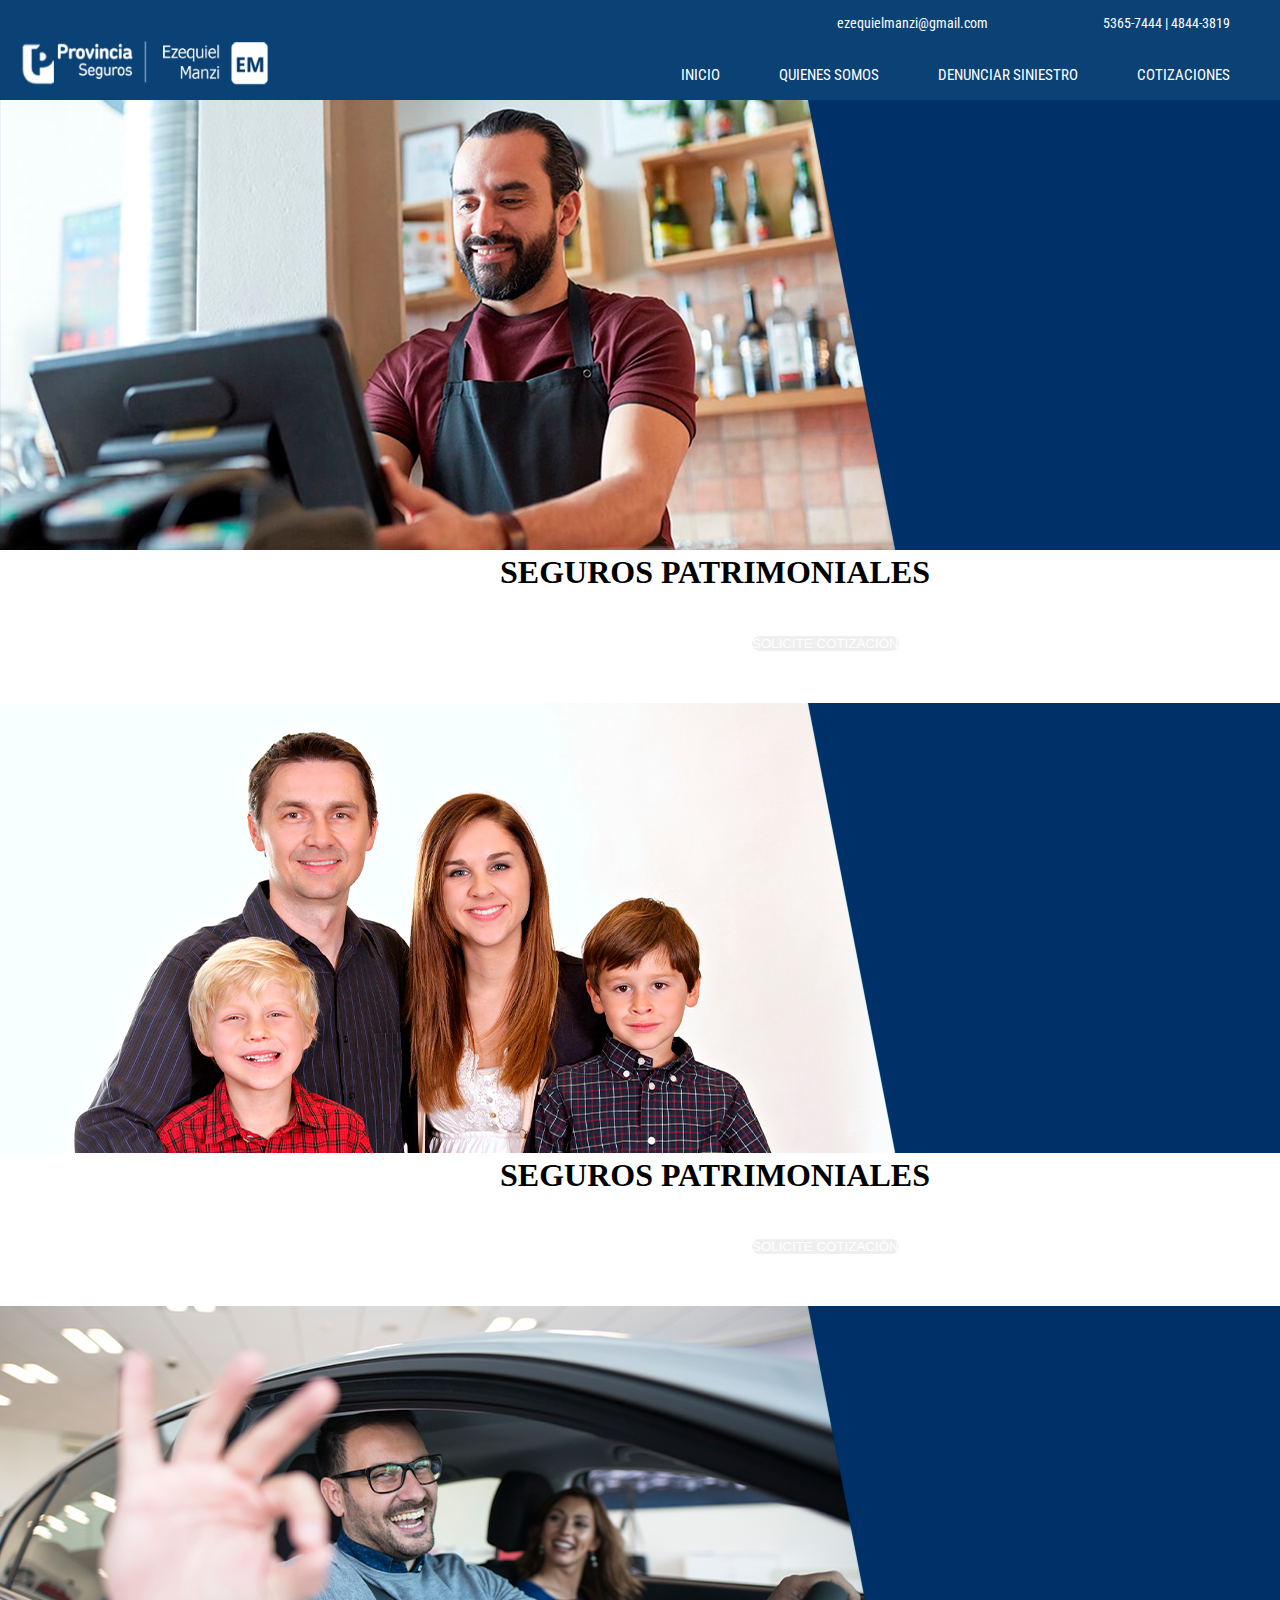
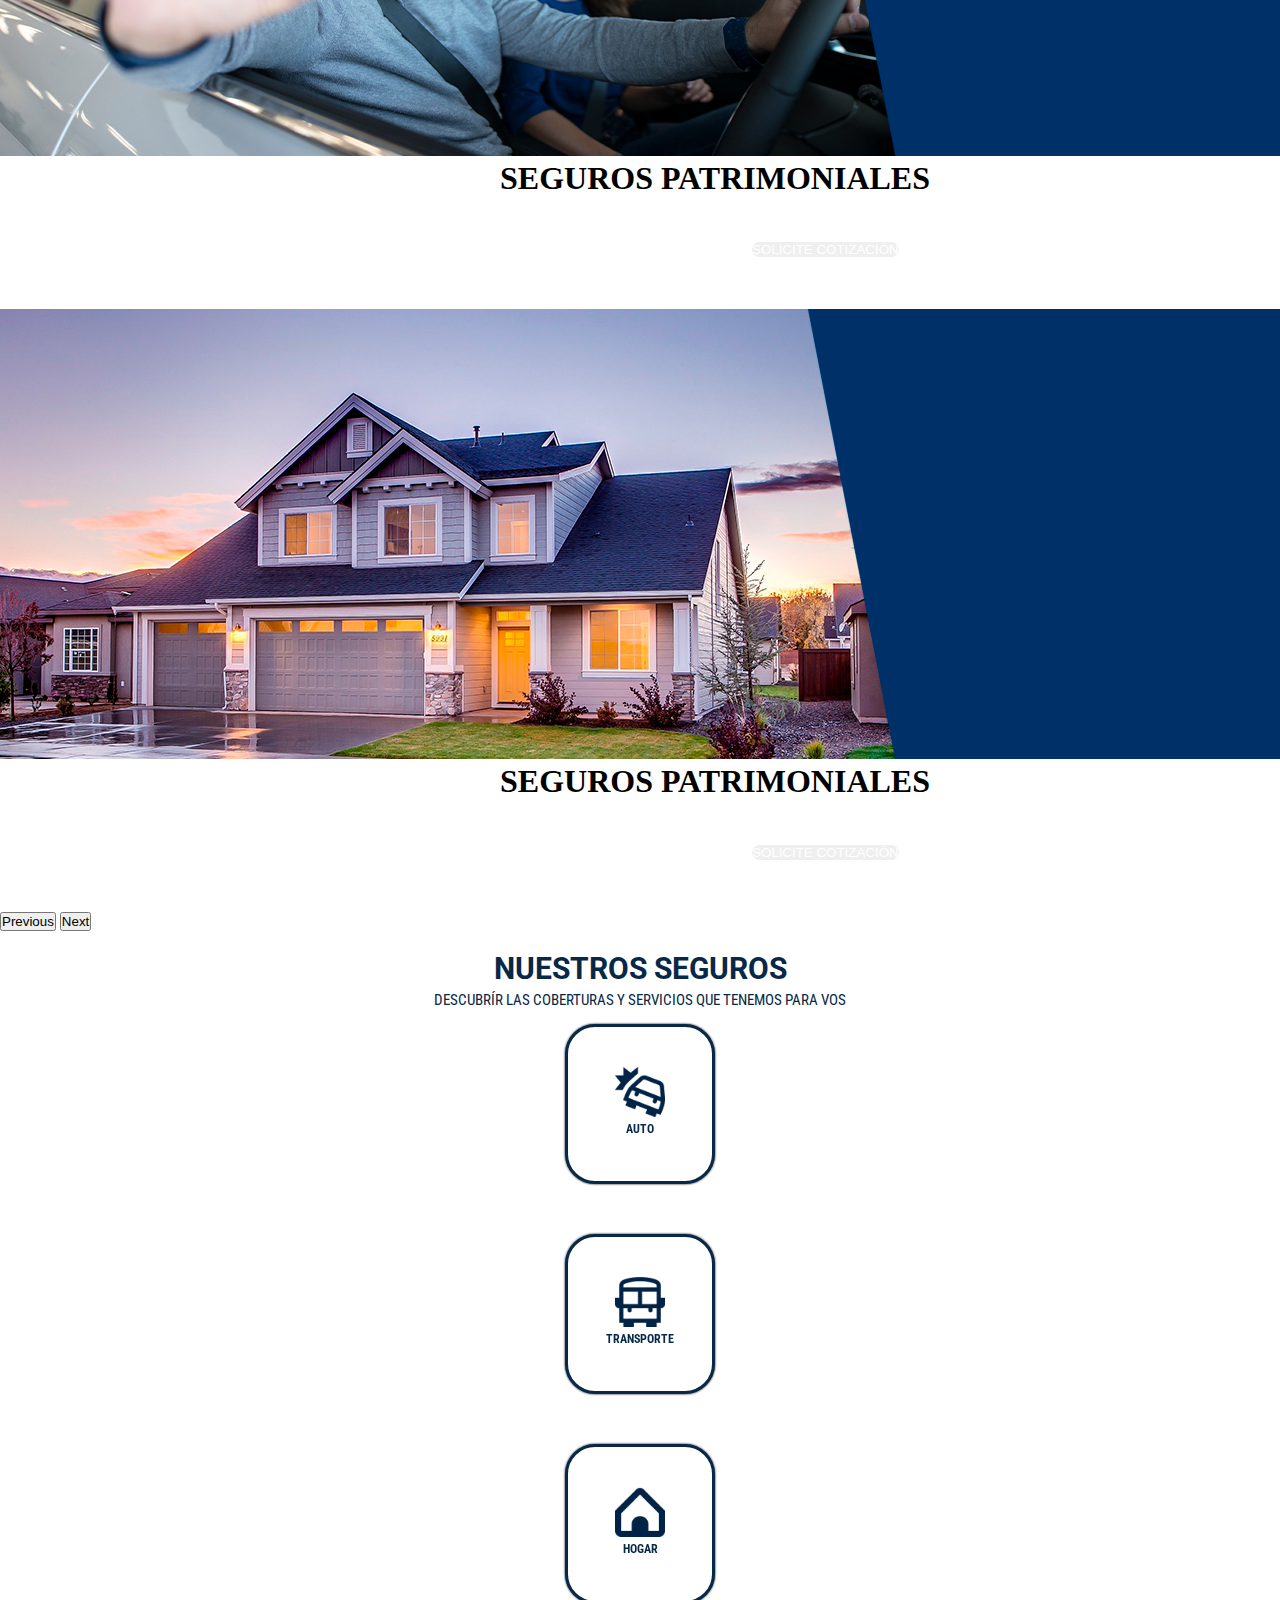
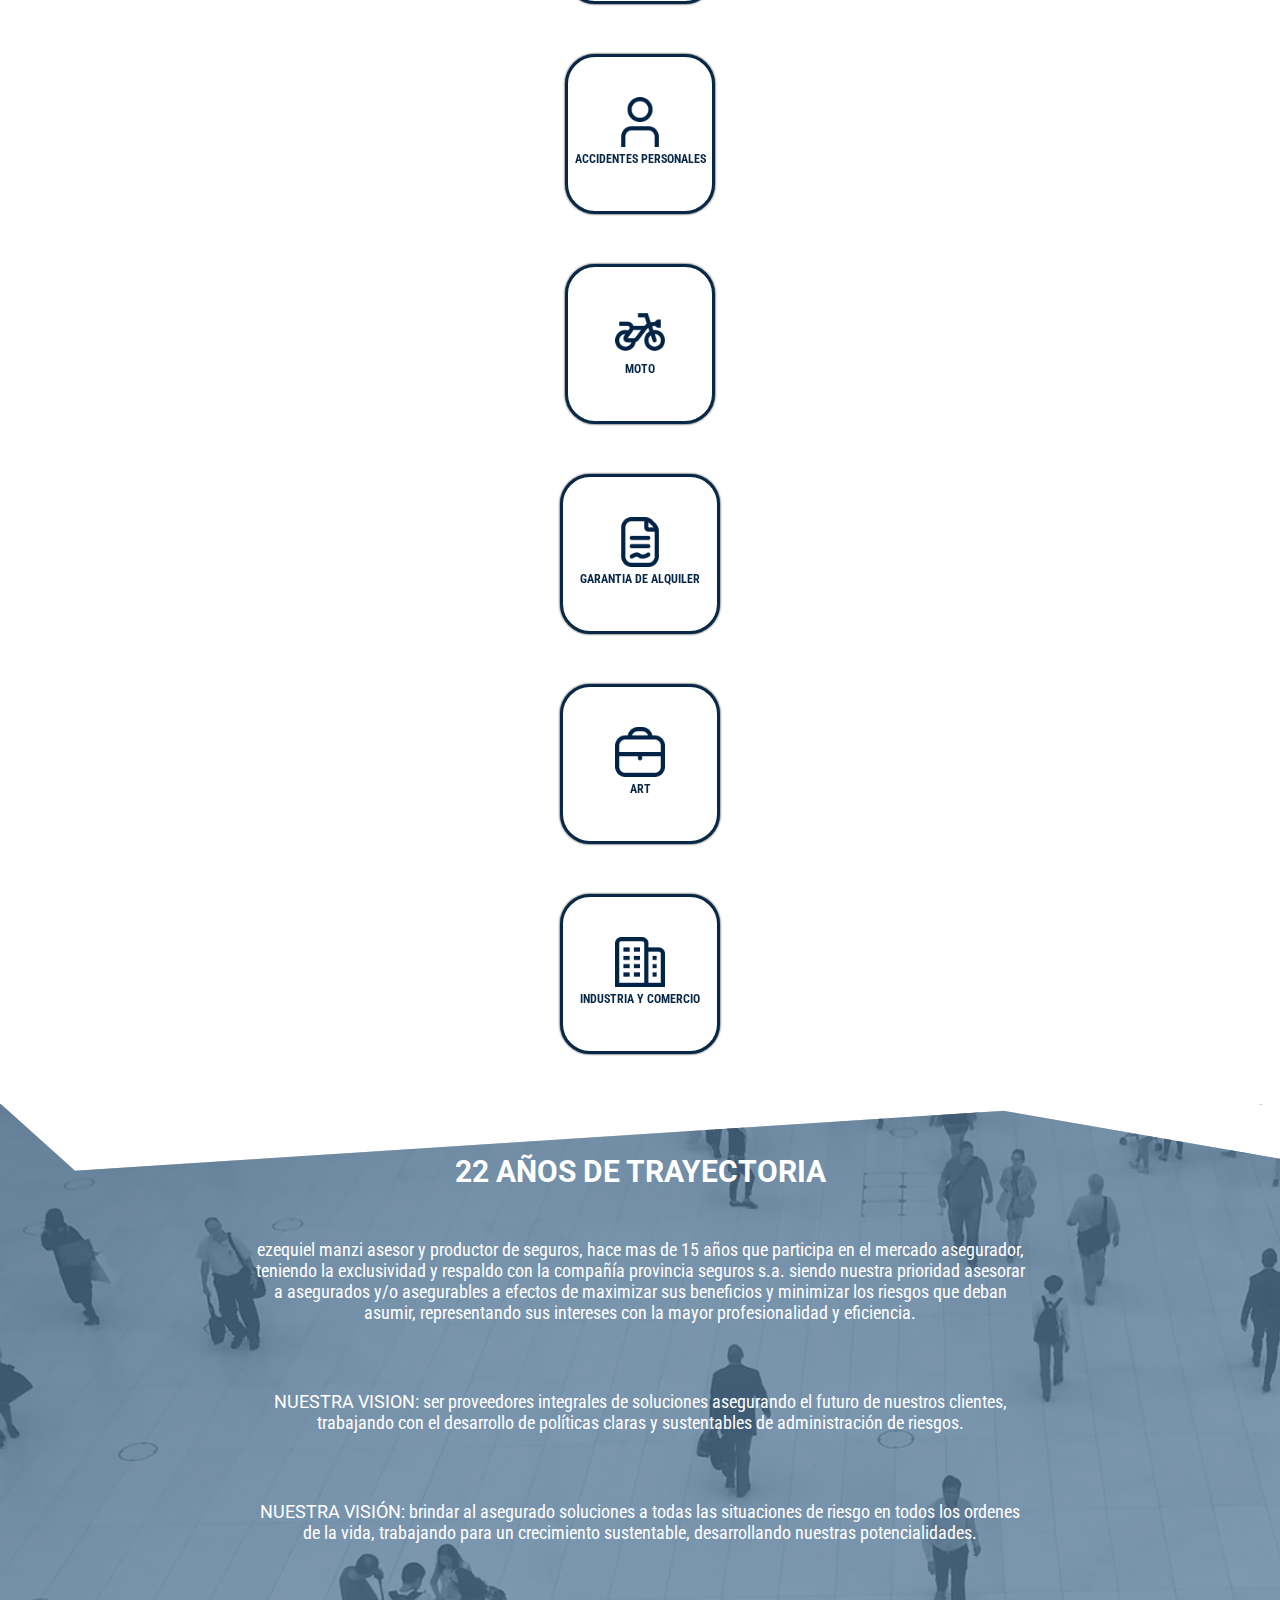
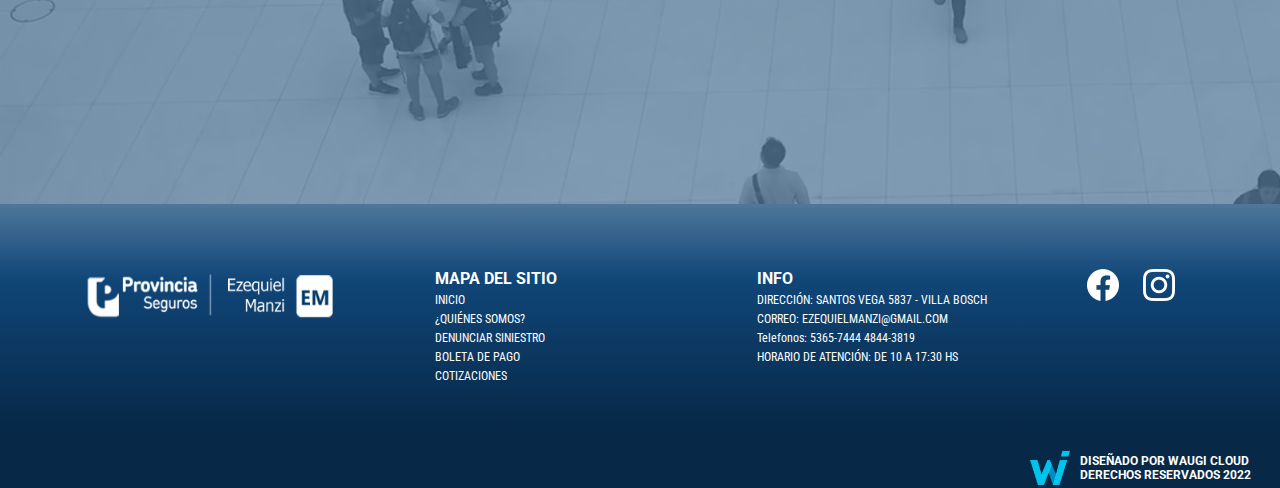
==== index.html @ 924bfc2f "first commit" ====
<!DOCTYPE html>
<html lang="es">

<head>
  <meta charset="UTF-8">
  <meta http-equiv="X-UA-Compatible" content="IE=edge">
  <meta name="viewport" content="width=device-width, initial-scale=1.0">
  <title>Ezequiel Manzi</title>
  <meta name="description"
    content="Asesor y productor de seguros, en Argentina con 22 años de trayectoria">
  <meta name="keywords"
    content="Argentina, Buenos Aires, Seguros, auto, moto, accidentes personales, transporte, hogar, garantia de alquiler, industria, comercio">
  <link rel='stylesheet' href='https://cdn-uicons.flaticon.com/uicons-regular-rounded/css/uicons-regular-rounded.css'>
  <link rel="stylesheet" href="https://cdn.jsdelivr.net/npm/bootstrap@4.6.1/dist/css/bootstrap.min.css"
    integrity="sha384-zCbKRCUGaJDkqS1kPbPd7TveP5iyJE0EjAuZQTgFLD2ylzuqKfdKlfG/eSrtxUkn" crossorigin="anonymous">
  <link rel="stylesheet" href="Sass/estilos.css">
</head>

<body>
  <header>
    <!-- fila nav + logo -->
    <div class="containercontacto">
      <div class="mail">
        <a href=""><i class="fi fi-rr-envelope"></i>ezequielmanzi@gmail.com</a>
      </div>
      <div class="telefono">
        <a href=""><i class="fi fi-rr-phone-call"></i> 5365-7444 | 4844-3819</a>
      </div>
    </div>
    <div class="container-logo">
      <img src="Img/logoheader.png" alt="logo provincia seguros y ezequiel manzi">
      <nav>
        <ul>
          <li><a href="index.html">Inicio</a></li>
          <li><a href="Sections/quienes_somos.html">Quienes Somos</a></li>
          <li><a href="Sections/denunciar_siniestro.html">Denunciar Siniestro</a></li>
          <li><a href="Sections/../Sections/cotizaciones.html">Cotizaciones</a></li>
        </ul>
      </nav>
      <nav id="hamburger-icon" onclick="toggleMobileMenu(this)">
        <div class="bar1"></div>
        <div class="bar2"></div>
        <div class="bar3"></div>
        <ul class="mobile-menu animate__animated animate__fadeInDown">
          <li><a href="index.html">Inicio</a></li>
          <li><a href="Sections/quienes_somos.html">Quienes somos</a></li>
          <li><a href="Sections/denunciar_siniestro.html">Denunciar Siniestro</a></li>
          <li><a href="Sections/cotizaciones.html">Cotizaciones</a></li>
          <span class="navt">Provincia Seguros 22 Años de trayectoria</span>
        </ul>
      </nav>
    </div>
  </header>
  <main>
    <div class="index">
      <div id="carouselExampleCaptions" class="carousel slide" data-ride="carousel">
        <div class="carousel-inner">
          <div class="carousel-item active">
            <img src="Img/slide1.png" class="d-block w-100" alt="imagen 1 carousel">
            <div class="carousel-caption d-none d-md-block">
              <h1>SEGUROS PATRIMONIALES</h1>
              <p>EL SEGURO QUE NECESITÁS, FAMILIA, CASA, AUTO Y COMERCIO, AL PRECIO QUE ESTÁS BUSCANDO</p>
              <button type="button" class="btn btn-outline-secondary">SOLICITE COTIZACIÓN</button>
            </div>
          </div>
          <div class="carousel-item">
            <img src="Img/slide2.png" class="d-block w-100" alt="imagen 2 carousel">
            <div class="carousel-caption d-none d-md-block">
              <h1>SEGUROS PATRIMONIALES</h1>
              <p>EL SEGURO QUE NECESITÁS, FAMILIA, CASA, AUTO Y COMERCIO, AL PRECIO QUE ESTÁS BUSCANDO</p>
              <button type="button" class="btn btn-outline-secondary">SOLICITE COTIZACIÓN</button>
            </div>
          </div>
          <div class="carousel-item">
            <img src="Img/slide3.png" class="d-block w-100" alt="imagen 3 carousel">
            <div class="carousel-caption d-none d-md-block">
              <h1>SEGUROS PATRIMONIALES</h1>
              <p>EL SEGURO QUE NECESITÁS, FAMILIA, CASA, AUTO Y COMERCIO, AL PRECIO QUE ESTÁS BUSCANDO</p>
              <button type="button" class="btn btn-outline-secondary">SOLICITE COTIZACIÓN</button>
            </div>
          </div>
          <div class="carousel-item">
            <img src="Img/slide4.png" class="d-block w-100" alt="imagen 4 carousel">
            <div class="carousel-caption d-none d-md-block">
              <h1>SEGUROS PATRIMONIALES</h1>
              <p>EL SEGURO QUE NECESITÁS, FAMILIA, CASA, AUTO Y COMERCIO, AL PRECIO QUE ESTÁS BUSCANDO</p>
              <button type="button" class="btn btn-outline-secondary">SOLICITE COTIZACIÓN</button>
            </div>
          </div>
        </div>
        <button class="carousel-control-prev" type="button" data-target="#carouselExampleCaptions" data-slide="prev">
          <span class="carousel-control-prev-icon" aria-hidden="true"></span>
          <span class="sr-only">Previous</span>
        </button>
        <button class="carousel-control-next" type="button" data-target="#carouselExampleCaptions" data-slide="next">
          <span class="carousel-control-next-icon" aria-hidden="true"></span>
          <span class="sr-only">Next</span>
        </button>
      </div>
    </div>
    <section class="Seguros">
      <H2>Nuestros Seguros</H2>
      <p>DESCUBRÍR LAS COBERTURAS Y SERVICIOS QUE TENEMOS PARA VOS</p>
      <div class="Containerseguros row">
        <!-- Card 1 Inicio -->
        <div class="col-6 col-xl-3">
          <div class="card" style="width: 150px;">
            <img src="Img/Auto.png" class="card-img-top" alt="seguro auto">
            <div class="card-body">
              <h5 class="card-text">Auto</h5>
            </div>
          </div>
        </div>
        <!-- Card 1 Fin -->
        <!-- Card 2 Inicio -->
        <div class="col-6 col-xl-3">
          <div class="card" style="width: 150px;">
            <img src="Img/transporte.png" class="card-img-top" alt="seguro transporte">
            <div class="card-body">
              <h5 class="card-text">Transporte</h5>
            </div>
          </div>
        </div>
        <!-- Card 2 Fin -->
        <!-- Card 3 Inicio -->
        <div class="col-6 col-xl-3">
          <div class="card" style="width: 150px;">
            <img src="Img/Hogar.png" class="card-img-top" alt="seguro hogar">
            <div class="card-body">
              <h5 class="card-text">Hogar</h5>
            </div>
          </div>
        </div>
        <!-- Card 3 Fin -->
        <!-- Card 4 Inicio -->
        <div class="col-6 col-xl-3">
          <div class="card" style="width: 150px;">
            <img src="Img/persona.png" class="card-img-top" alt="seguro accidentes personales">
            <div class="card-body">
              <h5 class="card-text">Accidentes personales</h5>
            </div>
          </div>
        </div>
        <!-- Card 4 Fin -->
        <!-- Card 5 Inicio -->
        <div class="col-6 col-xl-3">
          <div class="card" style="width: 150px;">
            <img src="Img/Moto.png" class="card-img-top" alt="seguro moto">
            <div class="card-body">
              <h5 class="card-text">Moto</h5>
            </div>
          </div>
        </div>
        <!-- Card 5 Fin -->
        <!-- Card 6 Inicio -->
        <div class="col-6 col-xl-3">
          <div class="card" style="width: 160px;">
            <img src="Img/alquiler.png" class="card-img-top" alt="seguro garantia alquiler">
            <div class="card-body">
              <h5 class="card-text">Garantia de alquiler</h5>
            </div>
          </div>
        </div>
        <!-- Card 6 Fin -->
        <!-- Card 7 Inicio -->
        <div class="col-6 col-xl-3">
          <div class="card" style="width: 160px;">
            <img src="Img/Bolso.png" class="card-img-top" alt="seguro ART">
            <div class="card-body">
              <h5 class="card-text">ART</h5>
            </div>
          </div>
        </div>
        <!-- Card 7 Fin -->
        <!-- Card 8 Inicio -->
        <div class="col-6 col-xl-3">
          <div class="card" style="width: 160px;">
            <img src="Img/industria.png" class="card-img-top" alt="seguro industria y comercio">
            <div class="card-body">
              <h5 class="card-text">Industria y Comercio</h5>
            </div>
          </div>
        </div>
        <!-- Card 8 Fin -->
      </div>
    </section>
    <section class="quienes-somos">
      <h2>22 años de trayectoria</h2>
      <p>Ezequiel Manzi Asesor y Productor de Seguros, hace mas de 15 años que participa en el mercado asegurador,
        teniendo la exclusividad y respaldo con la Compañía Provincia Seguros S.A. Siendo nuestra prioridad asesorar a
        asegurados y/o asegurables a efectos de maximizar sus beneficios y minimizar los riesgos que deban asumir,
        representando sus intereses con la mayor profesionalidad y eficiencia.</p><br>
      <p><span>Nuestra vision:</span> Ser proveedores integrales de soluciones asegurando el futuro de nuestros
        clientes,
        trabajando con el desarrollo de políticas claras y sustentables de administración de riesgos.</p><br>
      <p><span>NUESTRA VISIÓN:</span> Brindar al asegurado soluciones a todas las situaciones de riesgo en todos los
        ordenes de la vida, trabajando para un crecimiento sustentable, desarrollando nuestras potencialidades.</p>
    </section>
    <section class="Containerinfo">
      <img src="Img/logoheader.png" alt="logo provincia seguros y ezequiel manzi">
      <div class="mapasitio">
        <h5>Mapa del sitio</h5>
        <p>INICIO
          <a href="index.html"></a>
        </p>
        <p>¿QUIÉNES SOMOS?
          <a href="Sections/quienes_somos.html"></a>
        </p>
        <p>DENUNCIAR SINIESTRO
          <a href="Sections/denunciar_siniestro.html"></a>
        </p>
        <p>BOLETA DE PAGO
          <a href="Sections/boleta_de_pago.html"></a>
        </p>
        <p>COTIZACIONES
          <a href="Sections/cotizaciones.html"></a>
        </p>
      </div>
      <div class="info">
        <h5>Info</h5>

        <p>DIRECCIÓN: <a href="https://goo.gl/maps/PWYhShx315WfKQC77">SANTOS VEGA 5837 - VILLA BOSCH</a></p>

        <p>CORREO:<a href="mailto:ezequielmanzi@gmail.com">
            EZEQUIELMANZI@GMAIL.COM
          </a></p>

        <p>Telefonos:
          <a href="tel:5365-7444">
            5365-7444
          </a>
          <a href="tel:4844-3819">
            4844-3819
          </a>
        </p>
        <p>HORARIO DE ATENCIÓN: DE 10 A 17:30 HS</p>
      </div>
      <div class="iconosredes">
        <a href=""><img src="Img/logofb.png" alt="logo facebook"></a>
        <a href=""><img src="Img/logoinsta.png" alt="logo instagram"></a>
      </div>
    </section>
  </main>
  <!-- Inicio Footer -->
  <footer>
    <div class="contenedorfooter">
      <img src="Img/Footer.png" alt="logo waugi cloud">
      <h5>DISEÑADO POR WAUGI CLOUD DERECHOS RESERVADOS 2022</h5>
    </div>
  </footer>
  <script src="main.js"></script>
  <script src="https://cdn.jsdelivr.net/npm/jquery@3.5.1/dist/jquery.slim.min.js"
    integrity="sha384-DfXdz2htPH0lsSSs5nCTpuj/zy4C+OGpamoFVy38MVBnE+IbbVYUew+OrCXaRkfj" crossorigin="anonymous">
  </script>
  <script src="https://cdn.jsdelivr.net/npm/bootstrap@4.6.1/dist/js/bootstrap.bundle.min.js"
    integrity="sha384-fQybjgWLrvvRgtW6bFlB7jaZrFsaBXjsOMm/tB9LTS58ONXgqbR9W8oWht/amnpF" crossorigin="anonymous">
  </script>
</body>

</html>
---- Sass/estilos.css ----
@import url("https://fonts.googleapis.com/css2?family=Roboto+Condensed&display=swap");
@import url("https://fonts.googleapis.com/css2?family=Roboto:wght@700&display=swap");
* {
  margin: 0;
  padding: 0;
  box-sizing: border-box;
}

/* Inicio Etiquetas */
h2 {
  font-family: "Roboto", sans-serif;
  color: #072847;
  font-size: 30px;
  text-transform: uppercase;
  margin-top: 20px;
}

p {
  font-family: "Roboto Condensed", sans-serif;
  color: #072847;
  font-size: 15px;
  margin-top: 5px;
}

body {
  overflow-x: hidden;
}

/* Fin de Etiquetas */
/* Inicio Header */
header {
  width: 100%;
  height: 100px;
  background-color: #0B4275;
}
header .containercontacto {
  display: flex;
  flex-direction: row;
  justify-content: end;
  margin: 0 50px 0 0;
  padding-top: 15px;
  color: white;
  font-family: "Roboto Condensed", sans-serif;
  font-size: 14px;
}
header .containercontacto .mail {
  margin-right: 100px;
}
header .containercontacto .mail i {
  margin-right: 15px;
}
header .containercontacto .mail a {
  color: white;
  text-decoration: none;
  font-family: "Roboto Condensed", sans-serif;
  padding: 10px 0;
}
header .containercontacto .mail a:hover {
  text-decoration: none;
  color: white;
}
header .containercontacto .telefono i {
  margin-right: 15px;
}
header .containercontacto .telefono a {
  color: white;
  text-decoration: none;
  font-family: "Roboto Condensed", sans-serif;
  padding: 10px 0;
}
header .containercontacto .telefono a:hover {
  text-decoration: none;
  color: white;
}
header .container-logo {
  display: flex;
  flex-direction: row;
  justify-content: space-between;
}
header .container-logo img {
  width: 250px;
  height: 50px;
  float: inline-start;
  margin: 5px 50px 0 20px;
}
header .container-logo nav {
  float: right;
}
header .container-logo nav ul {
  display: fixed;
  list-style: none;
}
header .container-logo nav ul li {
  display: inline-block;
  margin: 35px 50px 0 5px;
  background-image: linear-gradient(transparent 0%, transparent 95%, white 90%, white 100%);
  background-repeat: no-repeat;
  background-size: 0% 100%;
  background-position-x: right;
  transition: background-size 500ms;
}
header .container-logo nav ul li:hover {
  background-size: 100% 100%;
  background-position-x: left;
  text-decoration: none;
}
header .container-logo nav ul li a {
  color: white;
  text-decoration: none;
  font-size: 15px;
  text-transform: uppercase;
  font-family: "Roboto Condensed", sans-serif;
  padding: 10px 0;
}
header .container-logo nav ul li a:hover {
  text-decoration: none;
  color: white;
}

\* #hamburger-icon {
  float: right;
  align-items: center;
  display: flex;
  margin: 15px;
  cursor: pointer;
}
\* #hamburger-icon div {
  width: 35px;
  height: 3px;
  background-color: white;
  margin: 6px 0;
  transition: 0.4s;
}

.navt {
  font-size: 16px;
  font-family: "Roboto Condensed", sans-serif;
  color: white;
  text-align: center;
  margin-top: 100px;
  text-transform: capitalize;
}

.open .bar1 {
  transform: rotate(-45deg) translate(-6px, 6px);
}
.open .bar2 {
  opacity: 0;
}
.open .bar3 {
  transform: rotate(45deg) translate(-6px, -8px);
}
.open .mobile-menu {
  z-index: 4;
  margin-top: -31px;
  background-color: #072847;
  height: 100vh;
  width: 100%;
  display: flex;
  flex-direction: column;
  align-items: center;
  justify-content: flex-start;
}
.open .mobile-menu li {
  height: 55px;
  width: 100%;
  margin: 20px;
  display: flex;
  align-items: center;
  justify-content: center;
}
.open .mobile-menu li:hover {
  background-color: #072847;
}
.open .mobile-menu li:hover a {
  color: #072847;
}

.mobile-menu {
  display: none;
  position: absolute;
  top: 130px;
  left: 0px;
  height: calc(100vh - 50px);
  width: 100%;
}

/* Fin de Header */
/* Inicio Index */
.index {
  width: 100%;
  height: auto;
}
.index .carousel-inner h1 {
  margin-left: 500px;
  padding-bottom: 5px;
  display: flex;
  flex-direction: row;
}
.index .carousel-inner p {
  color: white;
  margin-left: 500px;
  margin-right: 150px;
  padding-bottom: 15px;
  text-align: left;
}
.index .carousel-inner button {
  color: white;
  border: 2px solid white;
  border-radius: 10px;
  margin-left: 750px;
  margin-bottom: 50px;
}
.index .carousel-inner button:hover {
  color: #072847;
  background-color: white;
}

/* Fin de Index */
/* Inicio seccion seguros */
.Seguros {
  width: 100%;
  height: auto;
  background-color: white;
  display: flex;
  flex-direction: column;
  align-items: center;
}
.Seguros .card {
  margin: 15px auto 50px auto;
  height: 160px;
  background-color: white;
  border-radius: 30px;
  border: 3px solid #072847;
  filter: drop-shadow(0 0 1px #121212);
  text-align: center;
  align-items: center;
}
.Seguros .card:hover {
  transform: scale(1.1);
  transition: 0.3s;
}
.Seguros .card img {
  width: 50px;
  height: 50px;
  margin-top: 40px;
  color: white;
}
.Seguros .card h5 {
  font-size: 12px;
  margin-top: 1px;
  font-family: "Roboto Condensed", sans-serif;
  color: #072847;
  text-transform: uppercase;
}

/* Fin seccion seguros */
/* Inicio seccion nosotros */
.quienes-somos {
  width: 100%;
  height: 700px;
  display: flex;
  flex-direction: column;
  align-items: center;
  background-image: url("../Img/personas.png");
}
.quienes-somos h2 {
  font-family: "Roboto", sans-serif;
  color: white;
  font-size: 30px;
  text-transform: uppercase;
  margin-top: 50px;
}
.quienes-somos p {
  font-family: "Roboto Condensed", sans-serif;
  color: white;
  font-size: 18px;
  text-transform: lowercase;
  text-align: center;
  margin: 50px 250px 0 250px;
}
.quienes-somos span {
  font-family: "Roboto", sans-serif;
  text-transform: uppercase;
}

/* Fin seccion nosotros */
/* Inicio seccion contacto */
.Containerinfo {
  width: 100%;
  height: auto;
  background: rgb(79, 119, 155);
  background: linear-gradient(180deg, rgb(79, 119, 155) 0%, rgba(11, 66, 117, 0.978886623) 31%, rgb(7, 40, 71) 93%);
  display: flex;
  flex-direction: row;
  justify-content: center;
}
.Containerinfo img {
  margin: 65px 0 65px 0;
  width: 250px;
  height: 50px;
}
.Containerinfo .mapasitio {
  margin: 65px 100px 65px 100px;
}
.Containerinfo .mapasitio h5 {
  font-size: 16px;
  font-family: "Roboto", sans-serif;
  color: white;
  text-transform: uppercase;
}
.Containerinfo .mapasitio p {
  font-family: "Roboto Condensed", sans-serif;
  color: white;
  font-size: 12px;
}
.Containerinfo .mapasitio p a {
  text-decoration: none;
}
.Containerinfo .info {
  margin: 65px 100px 65px 100px;
}
.Containerinfo .info h5 {
  font-size: 16px;
  font-family: "Roboto", sans-serif;
  color: white;
  text-transform: uppercase;
}
.Containerinfo .info p {
  font-family: "Roboto Condensed", sans-serif;
  color: white;
  font-size: 12px;
}
.Containerinfo .info p a {
  text-decoration: none;
  color: white;
}
.Containerinfo .iconosredes img {
  width: 32px;
  height: 32px;
  margin-right: 20px;
}

/* Fin seccion contacto */
/* Inicio Cotizaciones */
.containercotizciones {
  width: 100%;
  height: 800px;
}
.containercotizciones .container-titulo {
  display: flex;
  flex-direction: column;
  text-align: center;
}
.containercotizciones .container-titulo h2 {
  font-size: 28px;
  font-family: "Roboto", sans-serif;
  color: #072847;
}
.containercotizciones .container-titulo p {
  font-size: 18px;
  font-family: "Roboto Condensed", sans-serif;
  color: #0B4275;
}
.containercotizciones form input {
  width: 100%;
  border: 1px solid #072847;
  background-color: white;
  color: #0B4275;
  padding: 12px 20px;
  box-sizing: border-box;
  border: #3A7B99 2px solid;
}
.containercotizciones form p {
  font-family: "Roboto Condensed", sans-serif;
  font-size: 15px;
}
.containercotizciones form label {
  margin-top: 10px;
  margin-bottom: 1px;
  font-family: "Roboto Condensed", sans-serif;
  font-size: 25px;
  color: #0B4275;
  display: inline-block;
}
.containercotizciones form li {
  list-style: none;
}
.containercotizciones form textarea {
  background-color: white;
  color: #0B4275;
  padding: 12px 20px;
  box-sizing: border-box;
  border-radius: 4px;
  border: #3A7B99 2px solid;
  resize: none;
}
.containercotizciones form .btn {
  font-family: "Roboto", sans-serif;
  margin: 10px 25px 0 0;
  width: 30%;
}
.containercotizciones form .btn:hover {
  background-color: #0B4275;
  color: white;
}

/* Fin de Cotizaciones */
/* Inicio siniestros */
.containersiniestros {
  width: 100%;
  height: 800px;
}
.containersiniestros .container-info {
  display: flex;
  flex-direction: column;
  text-align: center;
  align-items: center;
  justify-content: center;
}
.containersiniestros .container-info h2 {
  font-size: 28px;
  font-family: "Roboto", sans-serif;
  color: #072847;
}
.containersiniestros .container-info p {
  font-size: 18px;
  font-family: "Roboto Condensed", sans-serif;
  color: #0B4275;
}
.containersiniestros form input {
  width: 100%;
  border: 1px solid #072847;
  background-color: white;
  color: #0B4275;
  padding: 12px 20px;
  box-sizing: border-box;
  border: #3A7B99 2px solid;
}
.containersiniestros form p {
  font-family: "Roboto Condensed", sans-serif;
  font-size: 15px;
}
.containersiniestros form label {
  margin-top: 10px;
  margin-bottom: 1px;
  font-family: "Roboto Condensed", sans-serif;
  font-size: 25px;
  color: #0B4275;
  display: inline-block;
}
.containersiniestros form li {
  list-style: none;
}
.containersiniestros form textarea {
  background-color: white;
  color: #0B4275;
  padding: 12px 20px;
  box-sizing: border-box;
  border-radius: 4px;
  border: #3A7B99 2px solid;
  resize: none;
}
.containersiniestros form .btn {
  font-family: "Roboto", sans-serif;
  margin: 10px 25px 0 0;
  width: 30%;
}
.containersiniestros form .btn:hover {
  background-color: #0B4275;
  color: white;
}

/* Fin siniestros */
/* Inicio footer */
footer {
  width: 100%;
  height: auto;
  background-color: #072847;
}
footer .contenedorfooter {
  display: flex;
  flex-direction: row;
  justify-content: end;
}
footer .contenedorfooter img {
  width: 40px;
  height: 40px;
  margin: auto 10px auto 0;
}
footer .contenedorfooter h5 {
  width: 200px;
  font-size: 12px;
  font-family: "Roboto", sans-serif;
  color: white;
  margin: auto 0 auto 0;
}

/* Fin de footer */
@media only screen and (max-width: 560px) {
  header nav ul {
    display: none;
  }
  header .containercontacto {
    display: flex;
    flex-direction: row;
    justify-content: space-between;
    margin: 0 10px 0 10px;
    padding-top: 5px;
    color: white;
    font-family: "Roboto Condensed", sans-serif;
    font-size: 12px;
  }
  header .containercontacto .mail {
    margin-right: 100px;
  }
  header .containercontacto .mail i {
    margin-right: 15px;
  }
  header .containercontacto .mail a {
    color: white;
    text-decoration: none;
    font-family: "Roboto Condensed", sans-serif;
    padding: 10px 0;
  }
  header .containercontacto .mail a:hover {
    text-decoration: none;
    color: white;
  }
  header .containercontacto .telefono i {
    margin-right: 15px;
  }
  header .containercontacto .telefono a {
    color: white;
    text-decoration: none;
    font-family: "Roboto Condensed", sans-serif;
    padding: 10px 0;
  }
  header .containercontacto .telefono a:hover {
    text-decoration: none;
    color: white;
  }
  header .container-logo {
    display: flex;
    flex-direction: row;
    justify-content: space-between;
    align-items: center;
    padding-top: 5px;
  }
  header .container-logo img {
    width: 250px;
    height: 50px;
    float: inline-start;
    margin: 5px 50px 0 20px;
  }
  header .container-logo #hamburger-icon div {
    width: 20px;
    height: 2px;
    background-color: white;
    margin: 6px 0;
    margin-right: 25px;
    transition: 0.4s;
  }
  /* Inicio Index */
  .index {
    width: 100%;
    height: auto;
  }
  .index .carousel-inner h1 {
    margin-left: 50px;
    padding-bottom: 5px;
    display: flex;
    flex-direction: row;
  }
  .index .carousel-inner p {
    color: white;
    margin-left: 50px;
    margin-right: 50px;
    padding-bottom: 15px;
    text-align: left;
  }
  .index .carousel-inner button {
    color: white;
    border: 2px solid white;
    border-radius: 10px;
    margin-left: 100px;
    margin-bottom: 5px;
  }
  .index .carousel-inner button:hover {
    color: #072847;
    background-color: white;
  }
  /* Fin de Index */
  /* Inicio seccion nosotros */
  .quienes-somos {
    width: 100%;
    height: 700px;
    display: flex;
    flex-direction: column;
    align-items: center;
    background-image: url("../Img/personas.png");
  }
  .quienes-somos h2 {
    font-family: "Roboto", sans-serif;
    color: white;
    font-size: 24px;
    text-transform: uppercase;
    margin-top: 90px;
  }
  .quienes-somos p {
    font-family: "Roboto Condensed", sans-serif;
    color: white;
    font-size: 18px;
    text-transform: lowercase;
    text-align: center;
    margin: 30px 30px 0 30px;
  }
  .quienes-somos span {
    font-family: "Roboto", sans-serif;
    text-transform: uppercase;
  }
  /* Fin seccion nosotros */
  /* Inicio seccion contacto */
  .Containerinfo {
    width: 100%;
    height: auto;
    background: rgb(79, 119, 155);
    background: linear-gradient(180deg, rgb(79, 119, 155) 0%, rgba(11, 66, 117, 0.978886623) 31%, rgb(7, 40, 71) 93%);
    display: flex;
    flex-direction: column;
    justify-content: center;
  }
  .Containerinfo img {
    margin: 50px auto 10px auto;
    width: 350px;
    height: 65px;
    align-items: center;
  }
  .Containerinfo .mapasitio {
    margin: 40px 0 20px 0;
    text-align: center;
  }
  .Containerinfo .mapasitio h5 {
    font-size: 24px;
    font-family: "Roboto", sans-serif;
    color: white;
    text-transform: uppercase;
  }
  .Containerinfo .mapasitio p {
    font-family: "Roboto Condensed", sans-serif;
    color: white;
    font-size: 16px;
  }
  .Containerinfo .mapasitio p a {
    text-decoration: none;
  }
  .Containerinfo .info {
    margin: 0 0 5px 0;
    text-align: center;
  }
  .Containerinfo .info h5 {
    font-size: 24px;
    font-family: "Roboto", sans-serif;
    color: white;
    text-transform: uppercase;
  }
  .Containerinfo .info p {
    font-family: "Roboto Condensed", sans-serif;
    color: white;
    font-size: 16px;
  }
  .Containerinfo .info p a {
    text-decoration: none;
    color: white;
  }
  .Containerinfo .iconosredes {
    display: flex;
    flex-direction: row;
    justify-content: center;
  }
  .Containerinfo .iconosredes img {
    width: 32px;
    height: 32px;
    margin: 10px 10px 10px 0;
  }
  /* Fin seccion contacto */
  /* Inicio Cotizaciones */
  .containercotizciones {
    width: 100%;
    height: 800px;
    padding: 10px 0 30px 0;
  }
  .containercotizciones .container-titulo {
    display: flex;
    flex-direction: column;
    text-align: center;
  }
  .containercotizciones .container-titulo h2 {
    font-size: 28px;
    font-family: "Roboto", sans-serif;
    color: #072847;
  }
  .containercotizciones .container-titulo p {
    font-size: 18px;
    font-family: "Roboto Condensed", sans-serif;
    color: #0B4275;
    margin: 10px 30px 10px 30px;
  }
  .containercotizciones form input {
    width: 100%;
    border: 1px solid #072847;
    background-color: white;
    color: #0B4275;
    padding: 12px 20px;
    box-sizing: border-box;
    border: #3A7B99 2px solid;
  }
  .containercotizciones form p {
    font-family: "Roboto Condensed", sans-serif;
    font-size: 15px;
  }
  .containercotizciones form label {
    width: 50%;
    margin-top: 10px;
    margin-bottom: 1px;
    font-family: "Roboto Condensed", sans-serif;
    font-size: 25px;
    color: #0B4275;
    display: inline-block;
  }
  .containercotizciones form li {
    list-style: none;
  }
  .containercotizciones form textarea {
    height: 150px;
    background-color: white;
    color: #0B4275;
    padding: 12px 20px;
    box-sizing: border-box;
    border-radius: 4px;
    border: #3A7B99 2px solid;
    resize: none;
  }
  .containercotizciones form .btn {
    font-family: "Roboto", sans-serif;
    margin: 10px 25px 0 0;
    width: 30%;
  }
  .containercotizciones form .btn:hover {
    background-color: #0B4275;
    color: white;
  }
  .containercotizciones .row {
    margin-left: 0;
    margin-right: 0;
  }
  /* Fin de Cotizaciones */
  /* Inicio footer */
  footer {
    width: 100%;
    height: auto;
    background-color: #072847;
  }
  footer .contenedorfooter {
    display: flex;
    flex-direction: row;
    justify-content: end;
  }
  footer .contenedorfooter img {
    width: 40px;
    height: 40px;
    margin: auto 10px auto 0;
  }
  footer .contenedorfooter h5 {
    width: 200px;
    font-size: 12px;
    font-family: "Roboto", sans-serif;
    color: white;
    margin: auto 0 auto 0;
  }
  /* Fin de footer */
}
@media only screen and (min-width: 561px) and (max-width: 1023px) {
  header nav ul {
    display: none;
  }
  #hamburger-icon div {
    width: 20px;
    height: 2px;
    background-color: white;
    margin: 6px 0;
    transition: 0.4s;
  }
}
@media only screen and (min-width: 1024px) and (max-width: 1459px) {
  #hamburger-icon {
    display: none;
  }
}
@media only screen and (min-width: 1460px) {
  #hamburger-icon {
    display: none;
  }
}/*# sourceMappingURL=estilos.css.map */
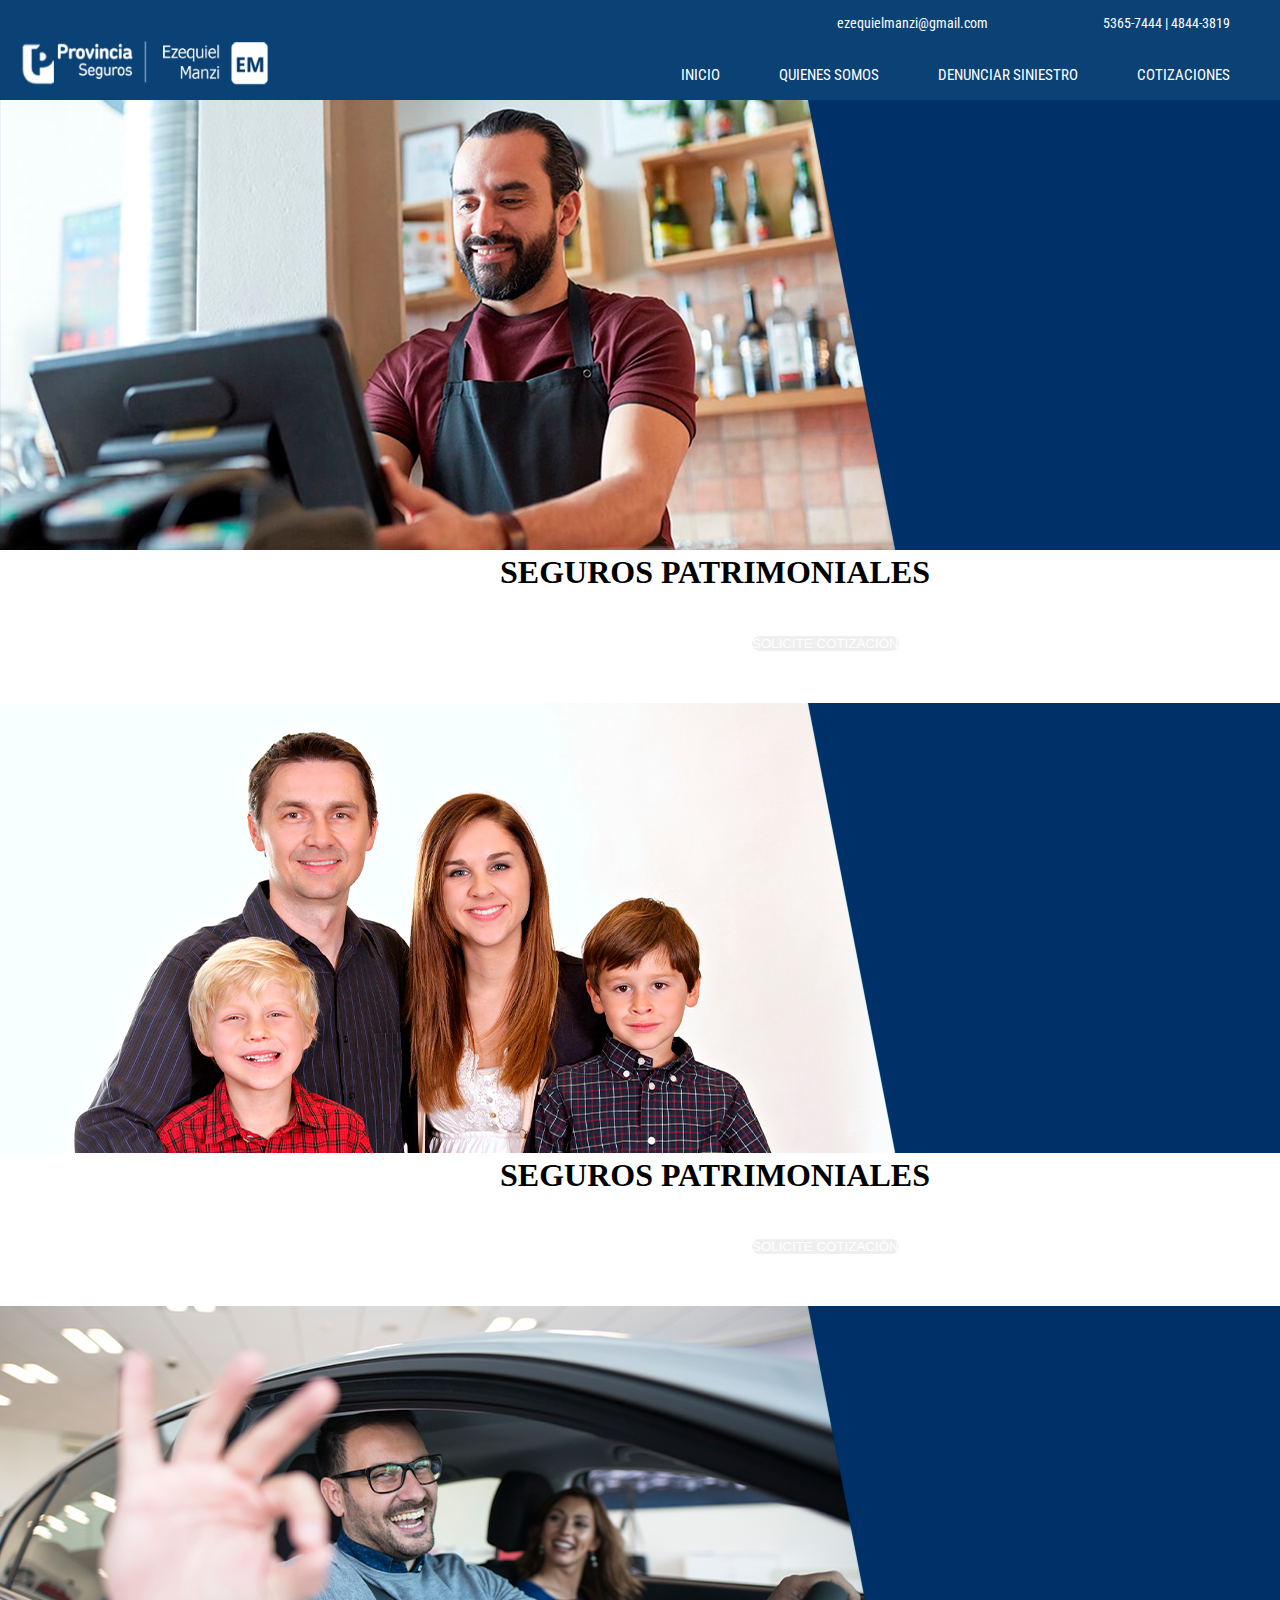
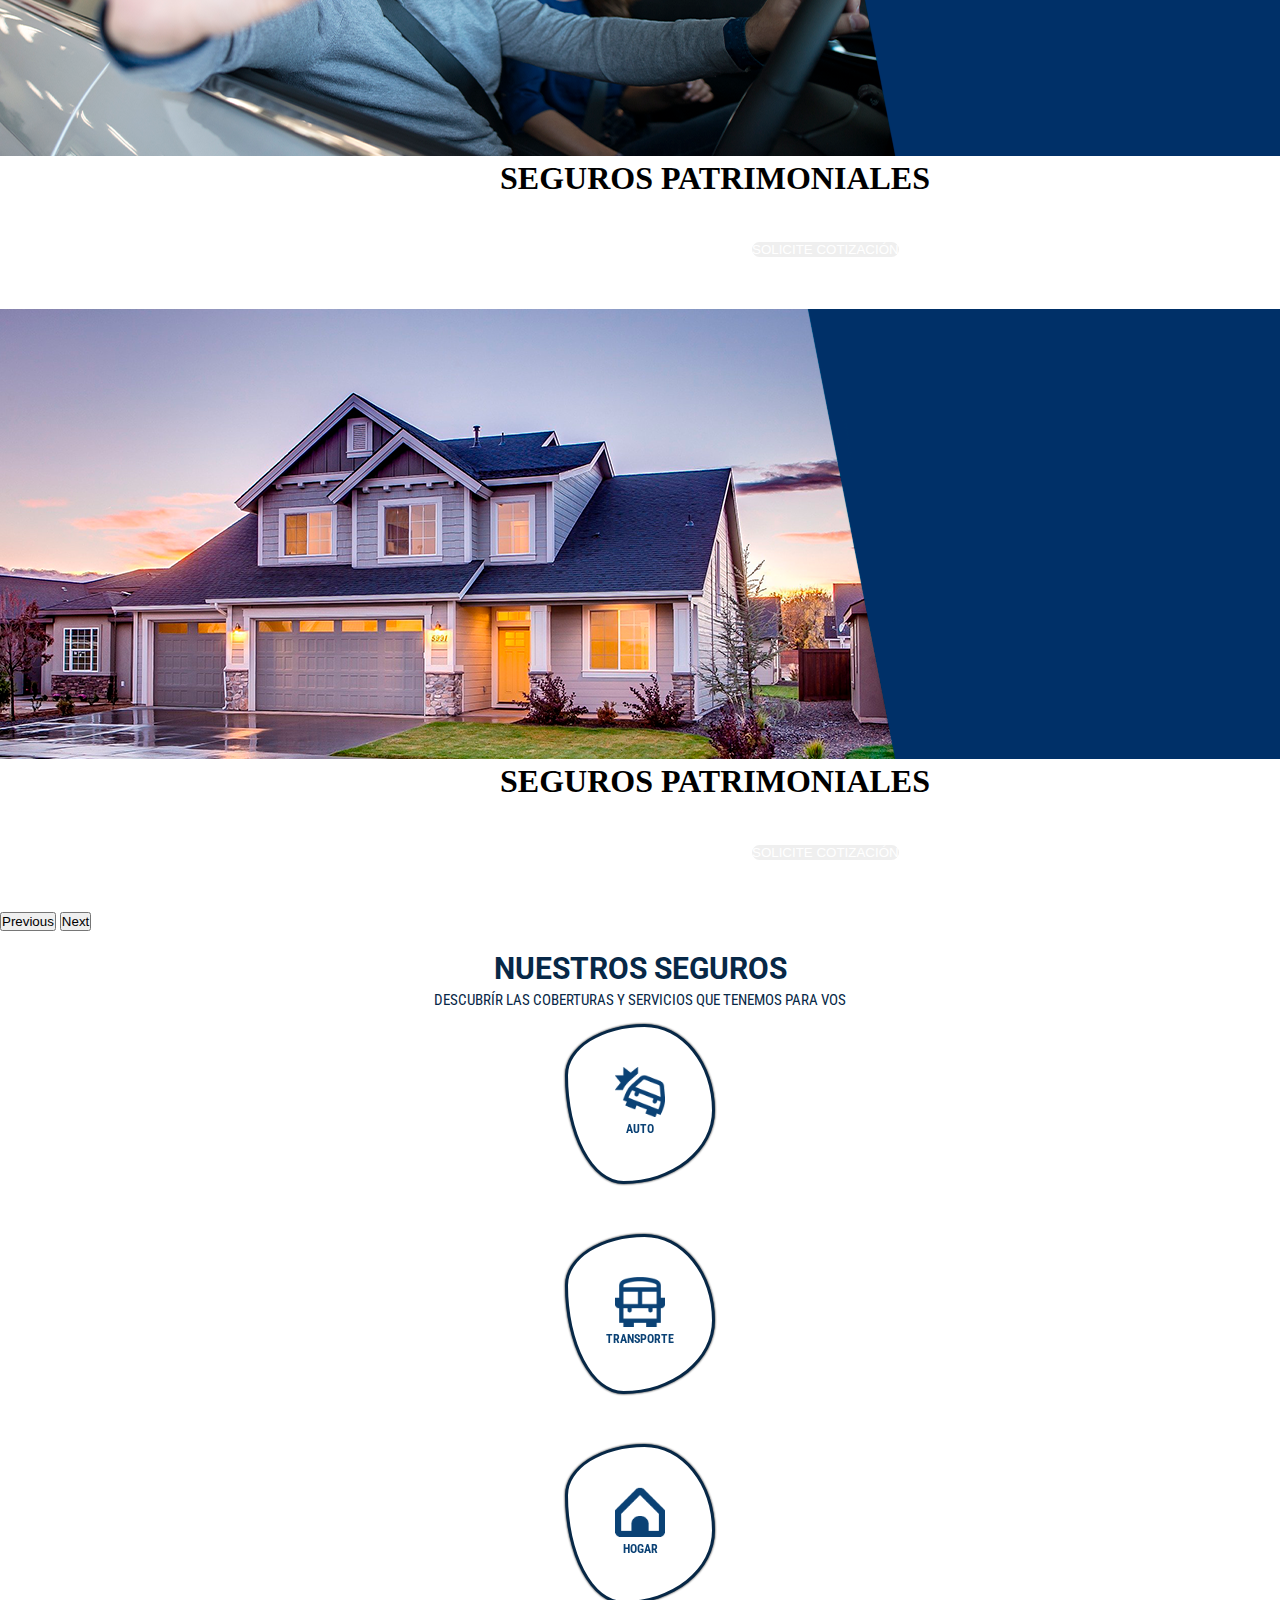
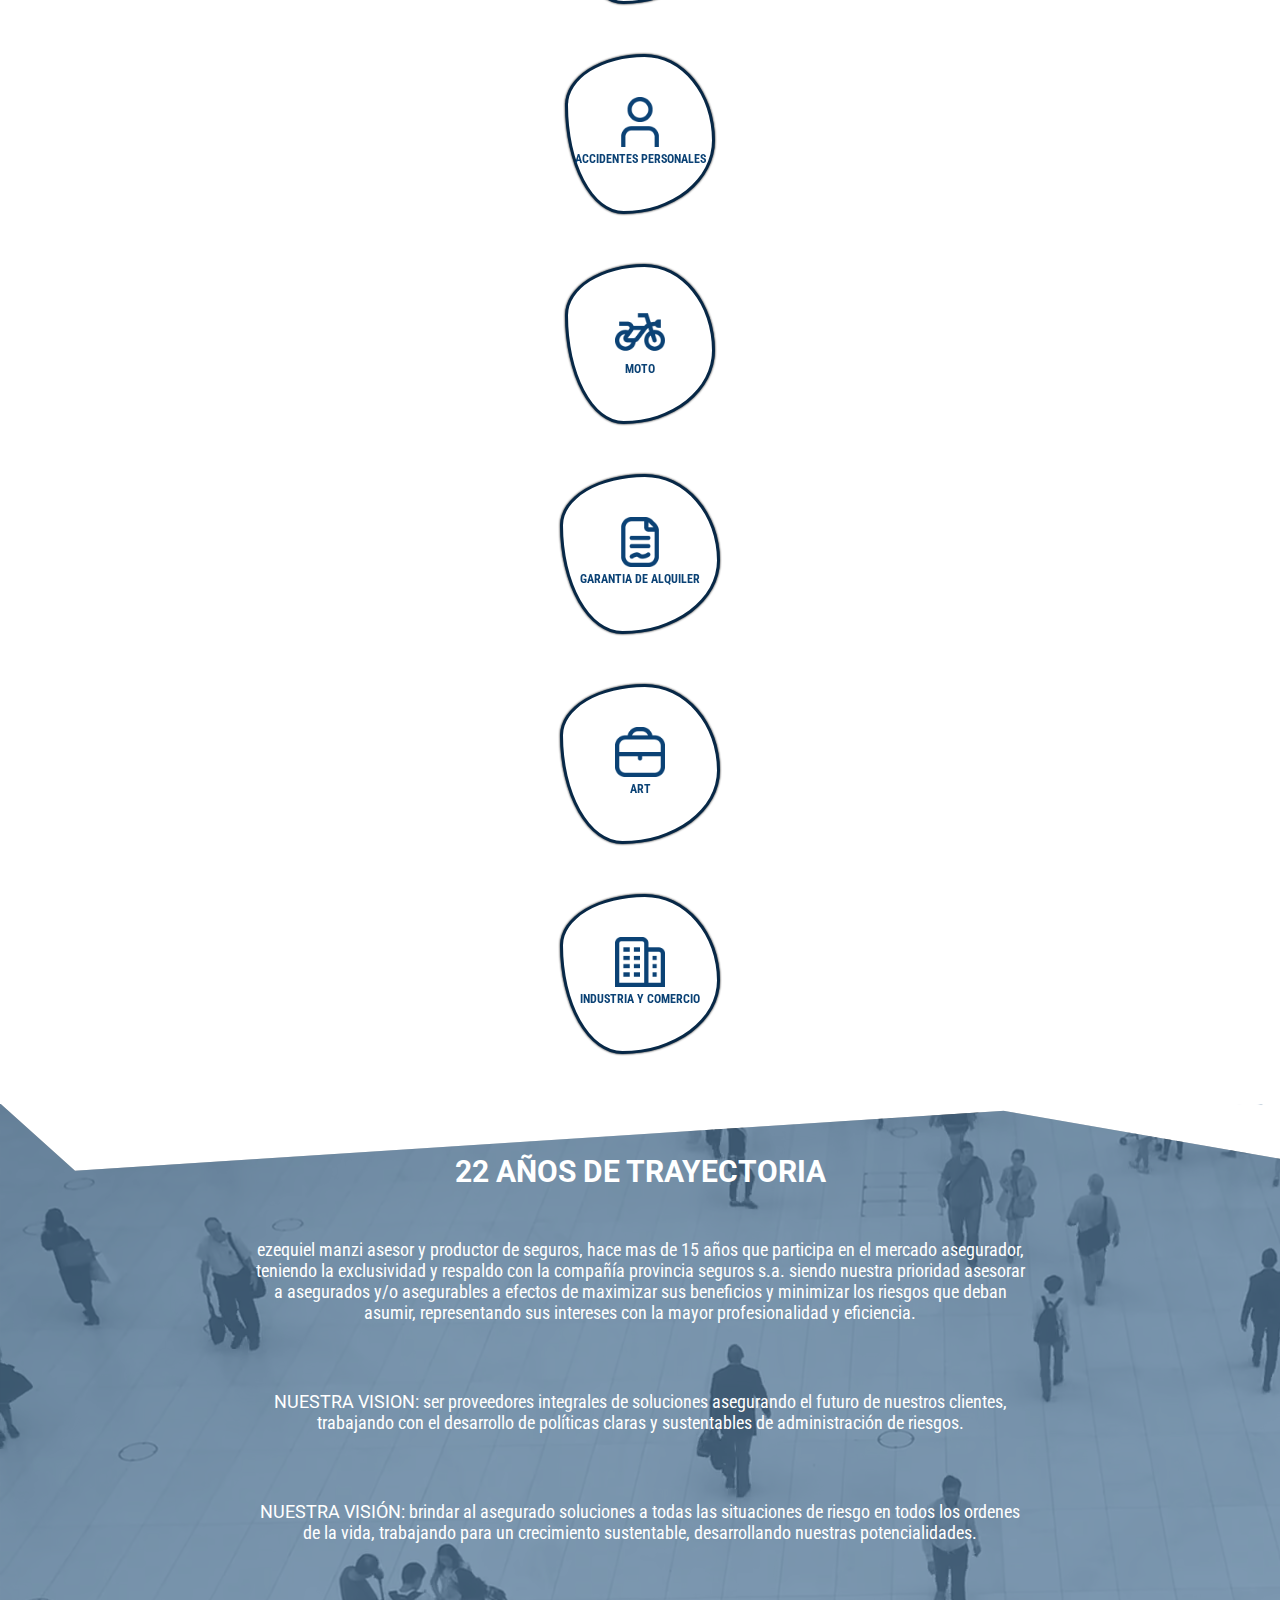
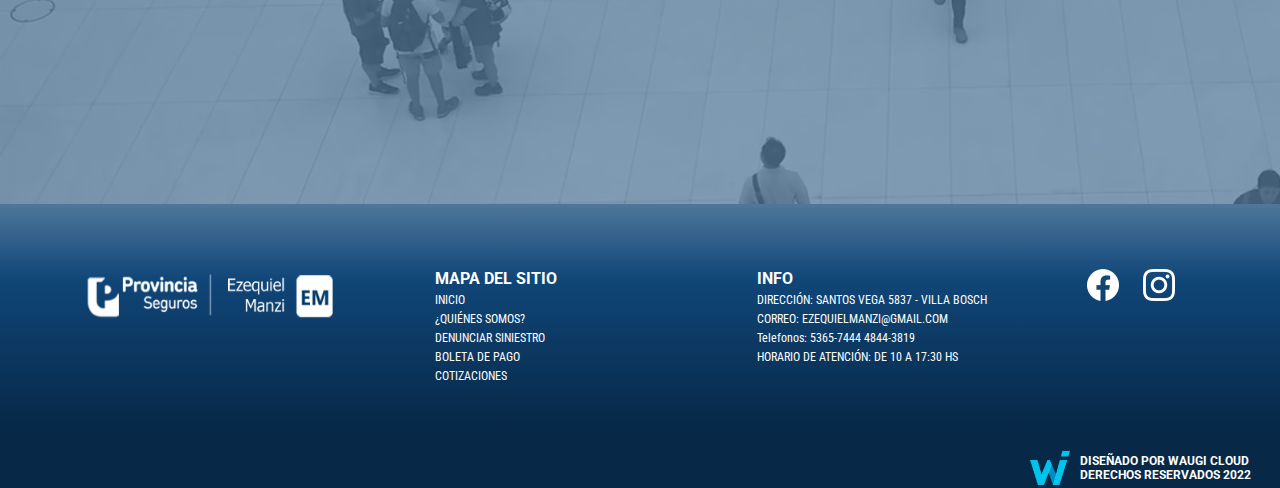
==== commit e0b7d8ef: "probando123" ====
--- a/index.html
+++ b/index.html
@@ -98,7 +98,7 @@
         </button>
       </div>
     </div>
-    <section class="Seguros">
+    <section class="Seguros container-fluid">
       <H2>Nuestros Seguros</H2>
       <p>DESCUBRÍR LAS COBERTURAS Y SERVICIOS QUE TENEMOS PARA VOS</p>
       <div class="Containerseguros row">
--- a/Sass/estilos.css
+++ b/Sass/estilos.css
@@ -230,27 +230,27 @@
   margin: 15px auto 50px auto;
   height: 160px;
   background-color: white;
-  border-radius: 30px;
+  border-radius: 53% 47% 61% 39%/32% 54% 46% 68%;
   border: 3px solid #072847;
   filter: drop-shadow(0 0 1px #121212);
   text-align: center;
   align-items: center;
 }
 .Seguros .card:hover {
-  transform: scale(1.1);
-  transition: 0.3s;
+  transform: scale(1.2);
+  border-radius: 100%;
+  transition: 0.5s;
 }
 .Seguros .card img {
   width: 50px;
   height: 50px;
   margin-top: 40px;
-  color: white;
 }
 .Seguros .card h5 {
   font-size: 12px;
   margin-top: 1px;
   font-family: "Roboto Condensed", sans-serif;
-  color: #072847;
+  color: #0B4275;
   text-transform: uppercase;
 }
 
@@ -755,6 +755,8 @@
     margin-right: 0;
   }
   /* Fin de Cotizaciones */
+  /* Siniestros */
+  /* fin de siniestros */
   /* Inicio footer */
   footer {
     width: 100%;
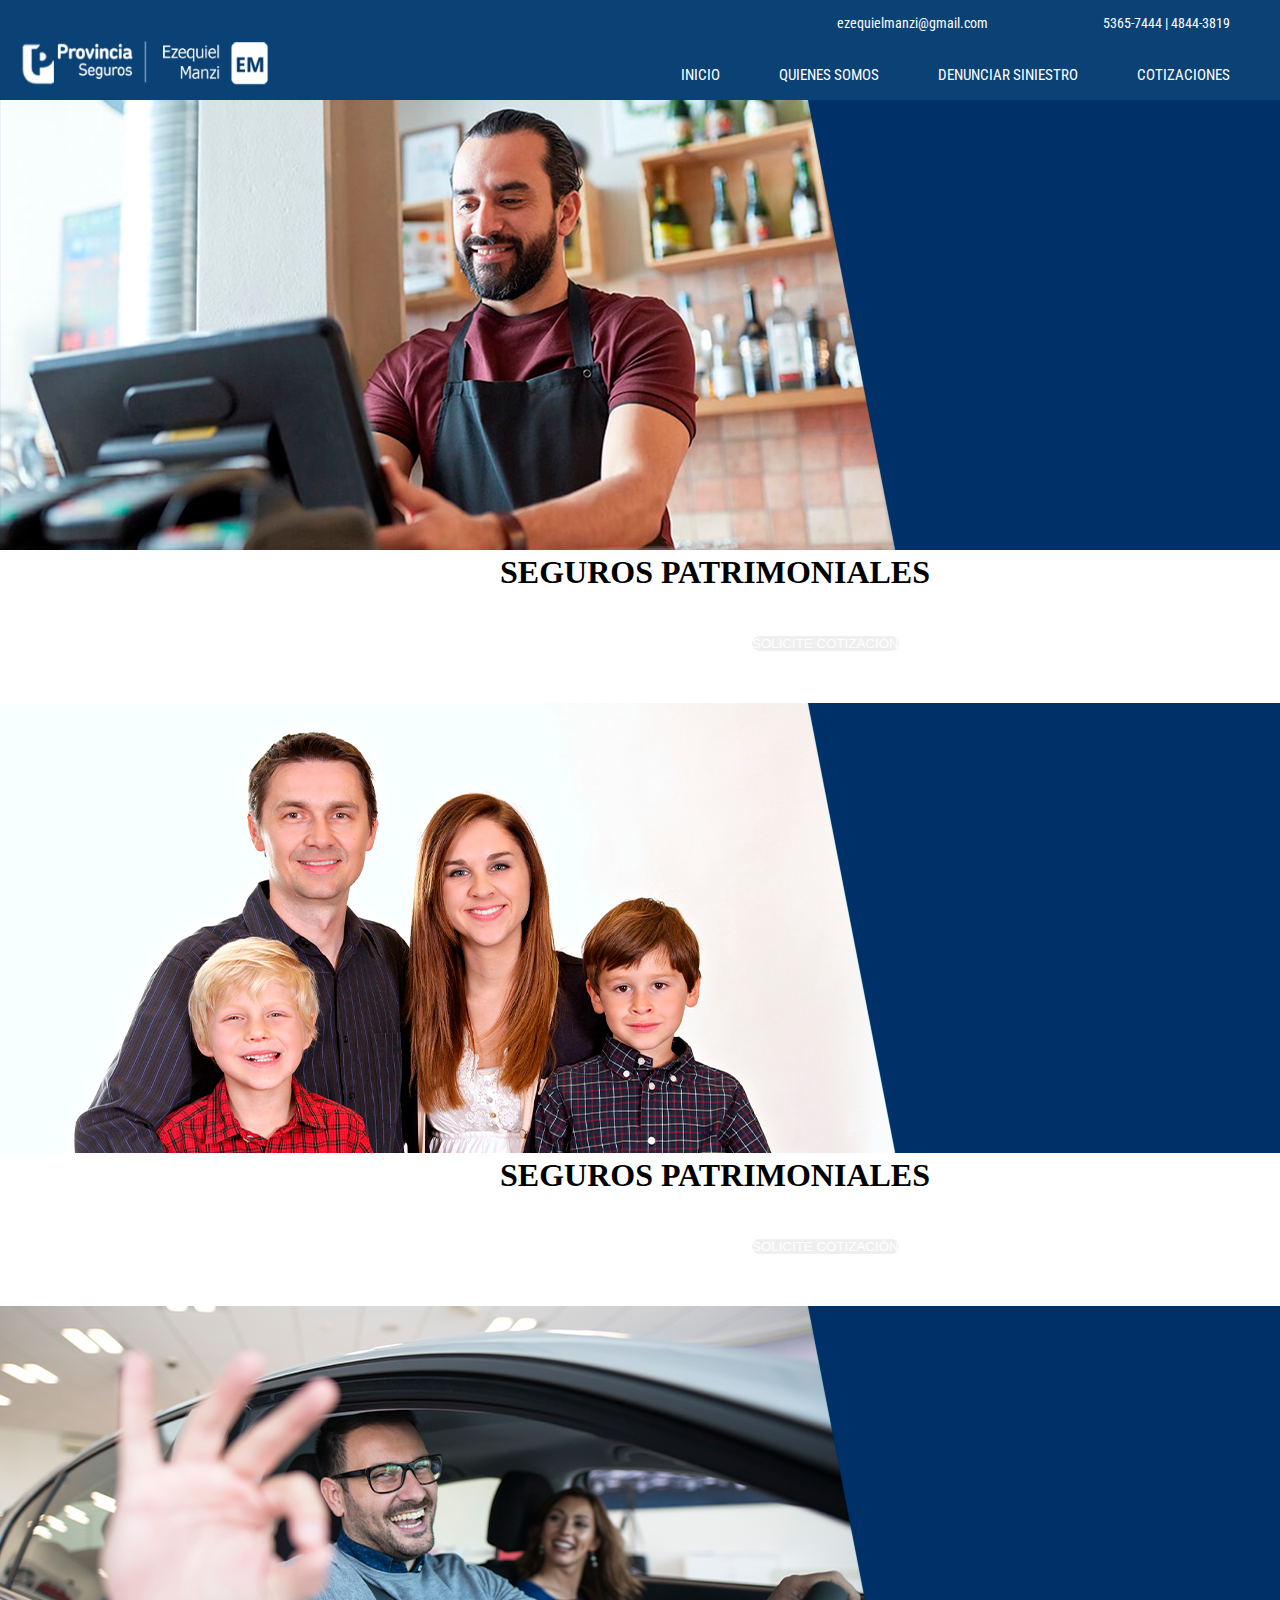
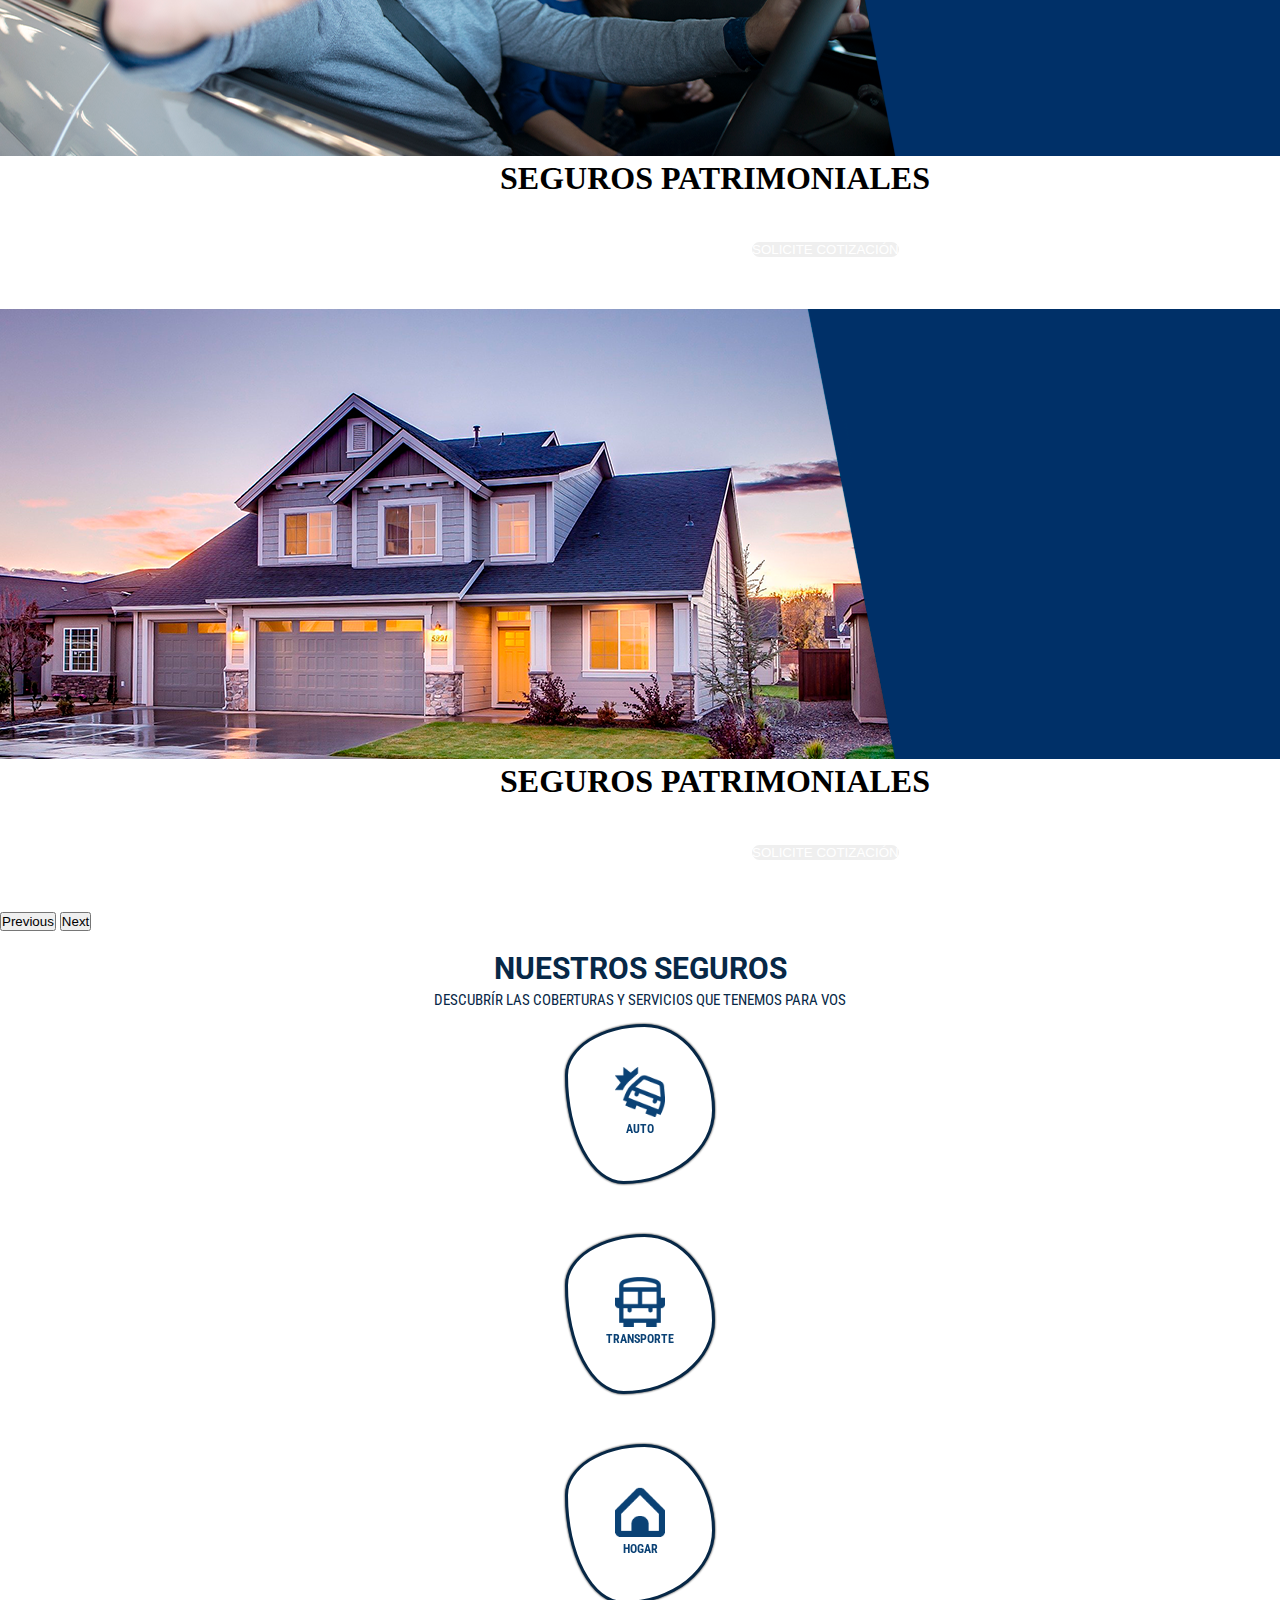
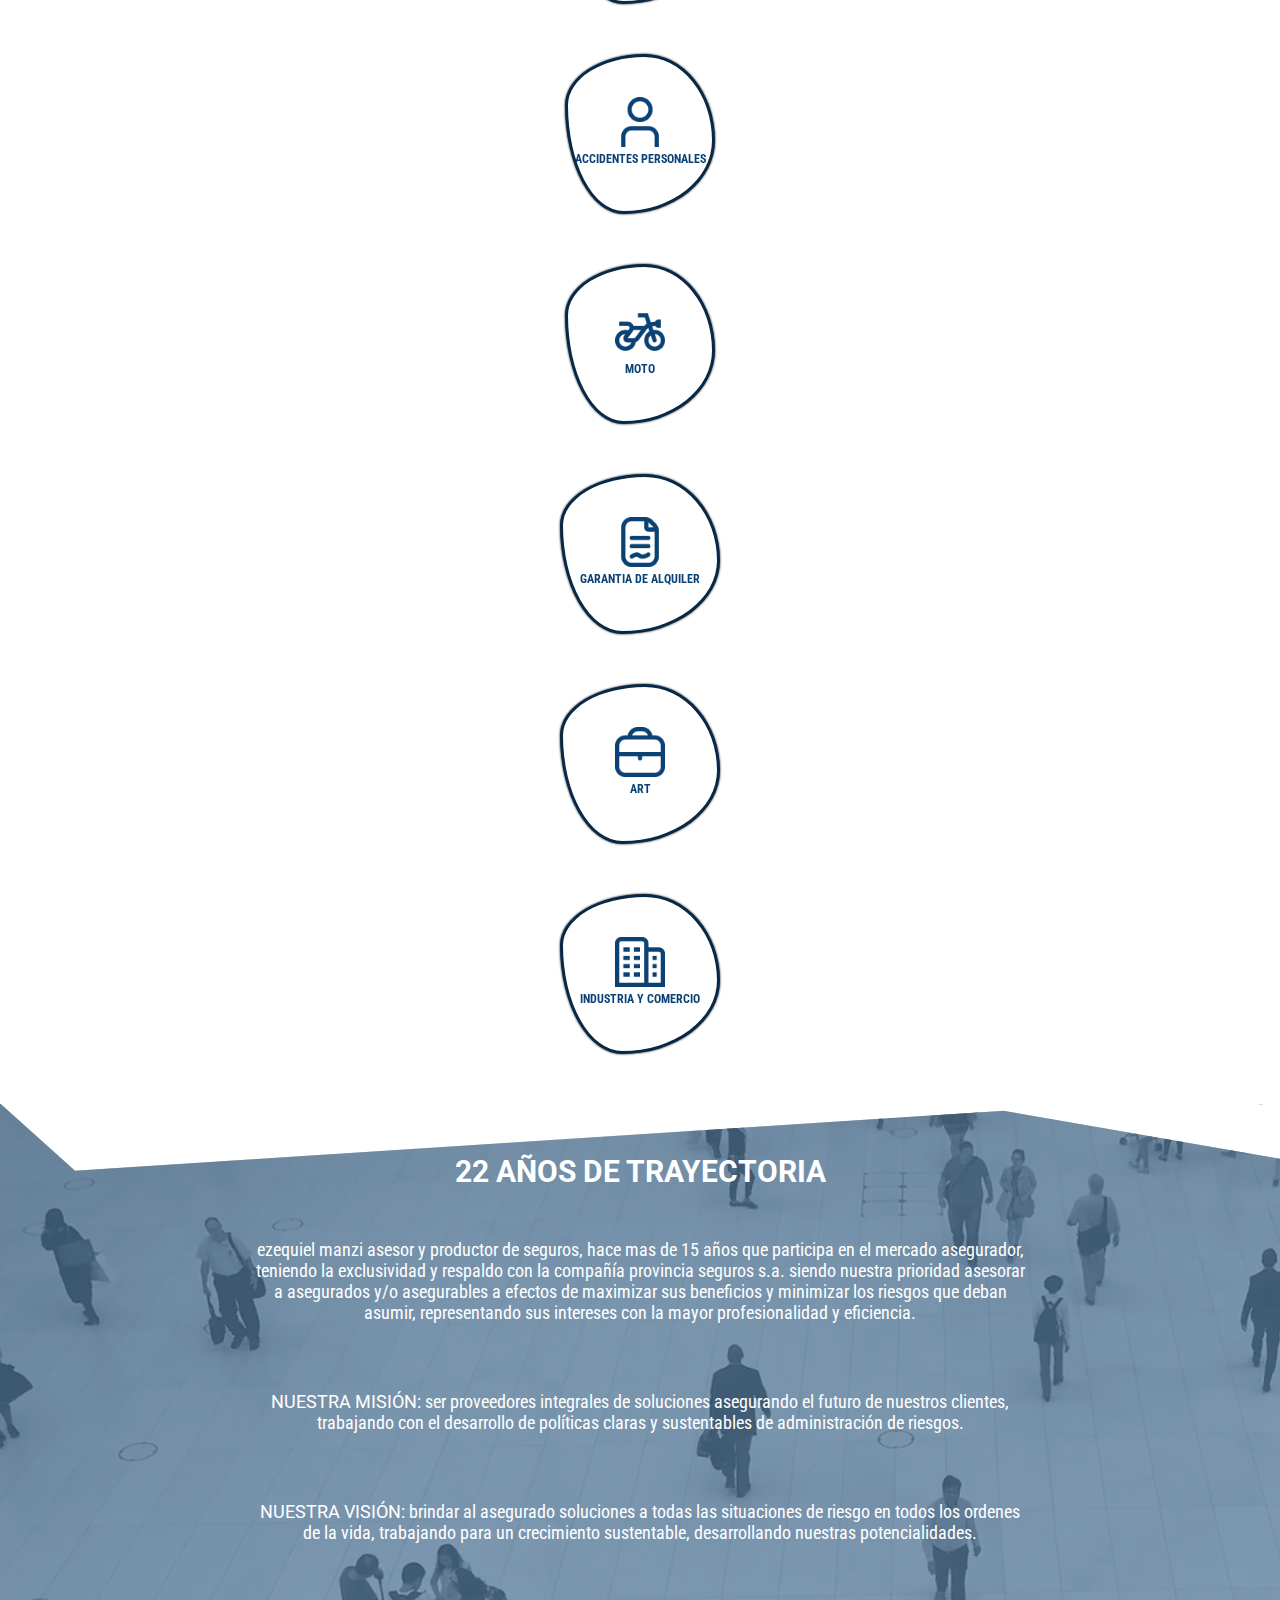
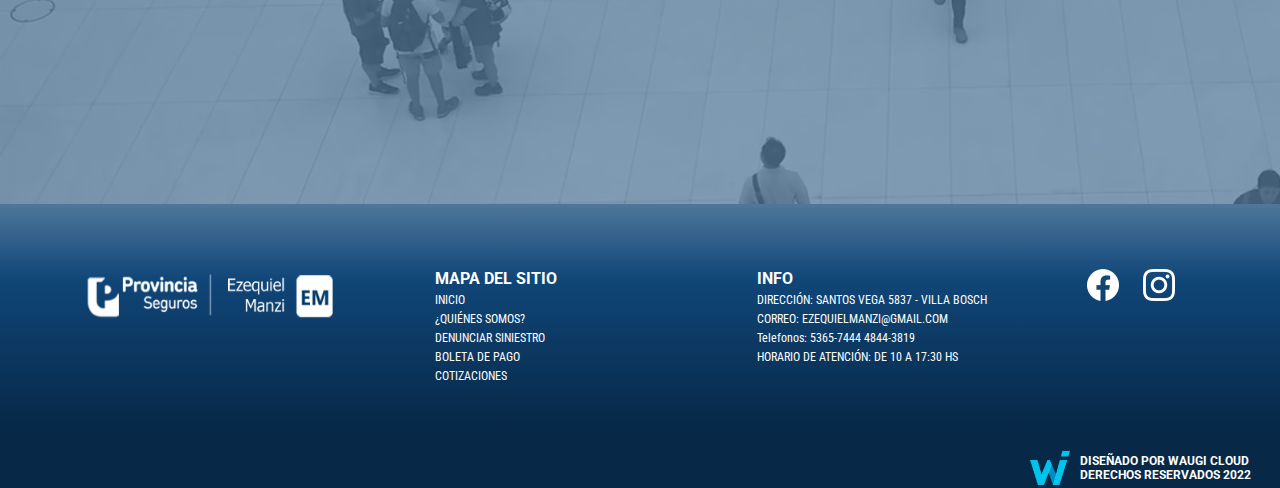
==== commit 0cee808d: "avancemediaq" ====
--- a/index.html
+++ b/index.html
@@ -6,6 +6,7 @@
   <meta http-equiv="X-UA-Compatible" content="IE=edge">
   <meta name="viewport" content="width=device-width, initial-scale=1.0">
   <title>Ezequiel Manzi</title>
+  <link rel="shortcut icon" href="Img/favicon.png">
   <meta name="description"
     content="Asesor y productor de seguros, en Argentina con 22 años de trayectoria">
   <meta name="keywords"
@@ -32,7 +33,7 @@
       <nav>
         <ul>
           <li><a href="index.html">Inicio</a></li>
-          <li><a href="Sections/quienes_somos.html">Quienes Somos</a></li>
+          <li><a href="#quienes-somos">Quienes Somos</a></li>
           <li><a href="Sections/denunciar_siniestro.html">Denunciar Siniestro</a></li>
           <li><a href="Sections/../Sections/cotizaciones.html">Cotizaciones</a></li>
         </ul>
@@ -43,7 +44,7 @@
         <div class="bar3"></div>
         <ul class="mobile-menu animate__animated animate__fadeInDown">
           <li><a href="index.html">Inicio</a></li>
-          <li><a href="Sections/quienes_somos.html">Quienes somos</a></li>
+          <li><a href="#quienes-somos">Quienes somos</a></li>
           <li><a href="Sections/denunciar_siniestro.html">Denunciar Siniestro</a></li>
           <li><a href="Sections/cotizaciones.html">Cotizaciones</a></li>
           <span class="navt">Provincia Seguros 22 Años de trayectoria</span>
@@ -190,7 +191,7 @@
         teniendo la exclusividad y respaldo con la Compañía Provincia Seguros S.A. Siendo nuestra prioridad asesorar a
         asegurados y/o asegurables a efectos de maximizar sus beneficios y minimizar los riesgos que deban asumir,
         representando sus intereses con la mayor profesionalidad y eficiencia.</p><br>
-      <p><span>Nuestra vision:</span> Ser proveedores integrales de soluciones asegurando el futuro de nuestros
+      <p><span>Nuestra MISIÓN:</span> Ser proveedores integrales de soluciones asegurando el futuro de nuestros
         clientes,
         trabajando con el desarrollo de políticas claras y sustentables de administración de riesgos.</p><br>
       <p><span>NUESTRA VISIÓN:</span> Brindar al asegurado soluciones a todas las situaciones de riesgo en todos los
--- a/Sass/estilos.css
+++ b/Sass/estilos.css
@@ -237,7 +237,7 @@
   align-items: center;
 }
 .Seguros .card:hover {
-  transform: scale(1.2);
+  transform: scale(1.18);
   border-radius: 100%;
   transition: 0.5s;
 }
@@ -509,7 +509,7 @@
     padding-top: 5px;
     color: white;
     font-family: "Roboto Condensed", sans-serif;
-    font-size: 12px;
+    font-size: 10px;
   }
   header .containercontacto .mail {
     margin-right: 100px;
@@ -545,13 +545,13 @@
     flex-direction: row;
     justify-content: space-between;
     align-items: center;
-    padding-top: 5px;
+    padding-top: 20px;
   }
   header .container-logo img {
-    width: 250px;
-    height: 50px;
+    width: 200px;
+    height: 40px;
     float: inline-start;
-    margin: 5px 50px 0 20px;
+    margin: 5px 50px 0 10px;
   }
   header .container-logo #hamburger-icon div {
     width: 20px;
@@ -591,10 +591,53 @@
     background-color: white;
   }
   /* Fin de Index */
+  /* Inicio seccion seguros */
+  .Seguros {
+    width: 100%;
+    height: auto;
+    background-color: white;
+    display: flex;
+    flex-direction: column;
+    align-items: center;
+  }
+  .Seguros h2 {
+    font-size: 24px;
+  }
+  .Seguros p {
+    font-size: 14px;
+  }
+  .Seguros .card {
+    margin: 15px auto 50px auto;
+    height: 160px;
+    background-color: white;
+    border-radius: 53% 47% 61% 39%/32% 54% 46% 68%;
+    border: 3px solid #072847;
+    filter: drop-shadow(0 0 1px #121212);
+    text-align: center;
+    align-items: center;
+  }
+  .Seguros .card:hover {
+    transform: scale(1.18);
+    border-radius: 100%;
+    transition: 0.5s;
+  }
+  .Seguros .card img {
+    width: 40px;
+    height: 40px;
+    margin-top: 40px;
+  }
+  .Seguros .card h5 {
+    font-size: 12px;
+    margin-top: 1px;
+    font-family: "Roboto Condensed", sans-serif;
+    color: #0B4275;
+    text-transform: uppercase;
+  }
+  /* Fin seccion seguros */
   /* Inicio seccion nosotros */
   .quienes-somos {
     width: 100%;
-    height: 700px;
+    height: auto;
     display: flex;
     flex-direction: column;
     align-items: center;
@@ -603,17 +646,17 @@
   .quienes-somos h2 {
     font-family: "Roboto", sans-serif;
     color: white;
-    font-size: 24px;
+    font-size: 22px;
     text-transform: uppercase;
-    margin-top: 90px;
+    margin: 90px 0 10px 0;
   }
   .quienes-somos p {
     font-family: "Roboto Condensed", sans-serif;
     color: white;
-    font-size: 18px;
+    font-size: 14px;
     text-transform: lowercase;
     text-align: center;
-    margin: 30px 30px 0 30px;
+    margin: 10px 30px 10px 30px;
   }
   .quienes-somos span {
     font-family: "Roboto", sans-serif;
@@ -631,17 +674,17 @@
     justify-content: center;
   }
   .Containerinfo img {
-    margin: 50px auto 10px auto;
-    width: 350px;
-    height: 65px;
+    margin: 20px auto 10px auto;
+    width: 250px;
+    height: 50px;
     align-items: center;
   }
   .Containerinfo .mapasitio {
-    margin: 40px 0 20px 0;
+    margin: 20px 0 20px 0;
     text-align: center;
   }
   .Containerinfo .mapasitio h5 {
-    font-size: 24px;
+    font-size: 18px;
     font-family: "Roboto", sans-serif;
     color: white;
     text-transform: uppercase;
@@ -649,7 +692,7 @@
   .Containerinfo .mapasitio p {
     font-family: "Roboto Condensed", sans-serif;
     color: white;
-    font-size: 16px;
+    font-size: 12px;
   }
   .Containerinfo .mapasitio p a {
     text-decoration: none;
@@ -659,7 +702,7 @@
     text-align: center;
   }
   .Containerinfo .info h5 {
-    font-size: 24px;
+    font-size: 18px;
     font-family: "Roboto", sans-serif;
     color: white;
     text-transform: uppercase;
@@ -667,7 +710,7 @@
   .Containerinfo .info p {
     font-family: "Roboto Condensed", sans-serif;
     color: white;
-    font-size: 16px;
+    font-size: 12px;
   }
   .Containerinfo .info p a {
     text-decoration: none;
@@ -679,8 +722,8 @@
     justify-content: center;
   }
   .Containerinfo .iconosredes img {
-    width: 32px;
-    height: 32px;
+    width: 26px;
+    height: 26px;
     margin: 10px 10px 10px 0;
   }
   /* Fin seccion contacto */
@@ -696,12 +739,12 @@
     text-align: center;
   }
   .containercotizciones .container-titulo h2 {
-    font-size: 28px;
+    font-size: 22px;
     font-family: "Roboto", sans-serif;
     color: #072847;
   }
   .containercotizciones .container-titulo p {
-    font-size: 18px;
+    font-size: 14px;
     font-family: "Roboto Condensed", sans-serif;
     color: #0B4275;
     margin: 10px 30px 10px 30px;
@@ -756,6 +799,10 @@
   }
   /* Fin de Cotizaciones */
   /* Siniestros */
+  .row {
+    margin-right: 0;
+    margin-left: 0;
+  }
   /* fin de siniestros */
   /* Inicio footer */
   footer {
@@ -766,11 +813,11 @@
   footer .contenedorfooter {
     display: flex;
     flex-direction: row;
-    justify-content: end;
+    justify-content: flex-end;
   }
   footer .contenedorfooter img {
-    width: 40px;
-    height: 40px;
+    width: 30px;
+    height: 30px;
     margin: auto 10px auto 0;
   }
   footer .contenedorfooter h5 {
